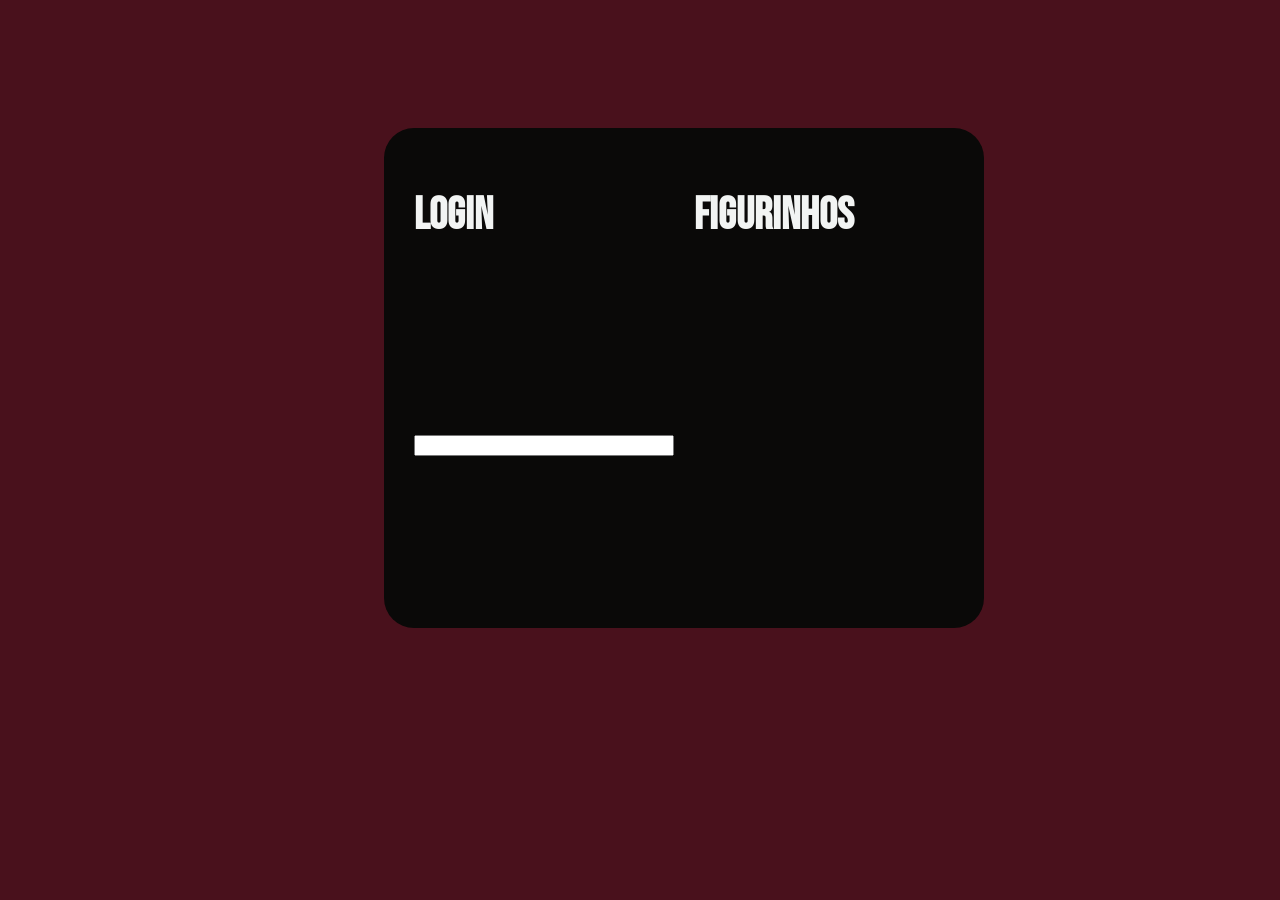
==== src/main/resources/static/index.html @ 8f85d861 "verção 1.0.1/ adição de html,css,js/ dia: 29.05.26" ====
<!DOCTYPE html>
<html lang="en">
<head>
    <meta charset="UTF-8">
    <title>Title</title>
    <link rel="stylesheet" href="style.css">
    <link rel="preconnect" href="https://fonts.googleapis.com">
    <link rel="preconnect" href="https://fonts.gstatic.com" crossorigin>
    <link href="https://fonts.googleapis.com/css2?family=Bebas+Neue&display=swap" rel="stylesheet">
</head>
<body>
    <div id="login">
        <h1 id="titulo-login">Login</h1>
        <h1 id="subTitulo-login">figurinhos</h1>

        <input type="text">
    </div>
</body>
<script scr="script" defer></script>
</html>
---- src/main/resources/static/style.css ----
body {
    background-color: #49111c;
    margin: 0;
}

/* 1. CONFIGURAÇÃO DO CONTAINER PAI */
#login {
    background-color: #0a0908;

    width: 600px;
    height: 500px;

    margin-left: 30vw;
    margin-top: 10vw;
    border-radius: 30px;
    padding: 30px;
    box-sizing: border-box;

    /* Ativa o Grid */
    display: grid;
    /* Define duas colunas de tamanhos iguais */
    grid-template-columns: 1fr 1fr;
    /* Centraliza os elementos verticalmente dentro do espaço deles */
    align-items: start;
    gap: 20px;

    /* O MAPA DO SEU GRID: Aqui você diz quem fica do lado de quem */
    grid-template-areas:
        "esquerda direita";
}

/* 2. CONFIGURAÇÃO DOS FILHOS (DANDO OS NOMES ÀS ÁREAS) */

#titulo-login {
    color: #f2f4f3;
    font-size: 45px;
    text-align: start;
    font-family: "Bebas Neue", sans-serif;

    /* Vincula este elemento à área da esquerda no mapa */
    grid-area: esquerda;
}

#subTitulo-login {
    color: #f2f4f3;
    font-size: 45px;
    font-family: "Bebas Neue", sans-serif;

    /* Vincula este elemento à área da direita no mapa */
    grid-area: direita;
}
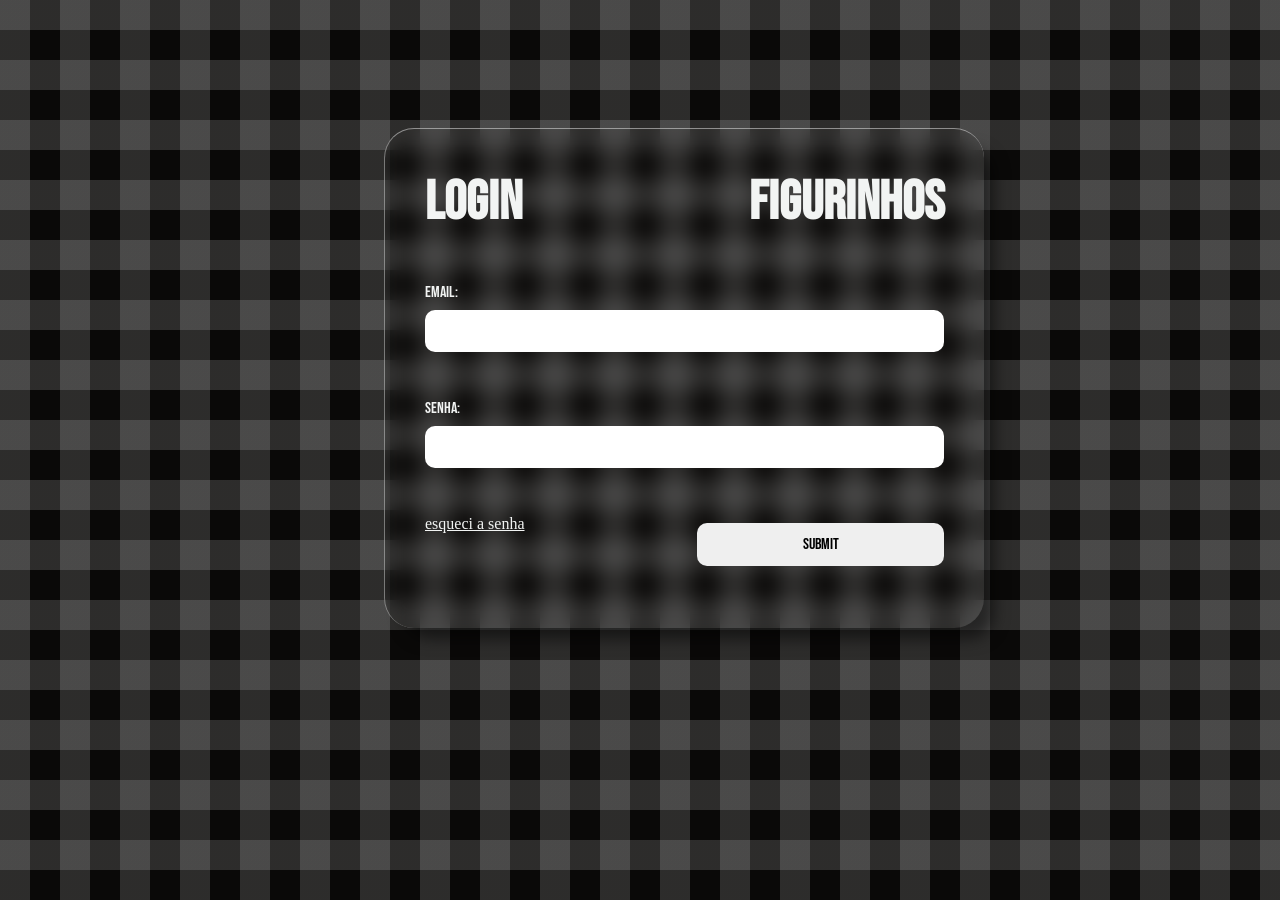
==== commit c276b113: "verção 1.0.2 /atualização do style e do index /dia: 29.05.26" ====
--- a/src/main/resources/static/index.html
+++ b/src/main/resources/static/index.html
@@ -11,10 +11,23 @@
 <body>
     <div id="login">
         <h1 id="titulo-login">Login</h1>
-        <h1 id="subTitulo-login">figurinhos</h1>
+        <h1 id="subTitulo-login">FIGURINHOS</h1>
 
-        <input type="text">
+        <div class="area-email">
+            <p style="color: #f2f4f3; margin: 0;">Email:</p>
+            <input type="text">
+        </div>
+
+        <a id="inp-esqueci-senha" href="esqueciSenha.html">esqueci a senha</a>
+
+        <div class="area-senha">
+            <p style="color: #f2f4f3; margin: 0;">senha:</p>
+            <input type="password">
+        </div>
+        <input type="submit" class="inp-submit">
     </div>
+
+
 </body>
 <script scr="script" defer></script>
 </html>
--- a/src/main/resources/static/style.css
+++ b/src/main/resources/static/style.css
@@ -1,53 +1,105 @@
+body {
+    margin: 0;
+    width: 80vw;
+    height: 80vh;
 
+    /* 1. A cor de fundo principal (os quadrados escuros) */
+    background-color: #0a0908;
 
-body {
-    background-color: #49111c;
-    margin: 0;
+    /* 2. O truque do Xadrez com Gradientes */
+    background-image:
+            linear-gradient(90deg, rgba(242, 244, 243, 0.15) 50%, transparent 50%),
+            linear-gradient(rgba(242, 244, 243, 0.15) 50%, transparent 50%);
+
+    /* 3. O tamanho de cada quadradinho do xadrez */
+    background-size: 60px 60px;
 }
 
-/* 1. CONFIGURAÇÃO DO CONTAINER PAI */
 #login {
-    background-color: #0a0908;
-
+    border-top: 1px solid #ffffff75;
+    border-left: 1px solid rgb(255 255 255 / 0.39);
+    backdrop-filter: blur(10px);
     width: 600px;
     height: 500px;
 
     margin-left: 30vw;
     margin-top: 10vw;
     border-radius: 30px;
-    padding: 30px;
+    padding: 40px; /* Aumentei um pouco o respiro interno */
     box-sizing: border-box;
 
-    /* Ativa o Grid */
     display: grid;
-    /* Define duas colunas de tamanhos iguais */
+    /* Mantém as duas colunas do topo onde estão os títulos */
     grid-template-columns: 1fr 1fr;
-    /* Centraliza os elementos verticalmente dentro do espaço deles */
+    /* Define o tamanho das 3 linhas: auto para os textos e 1fr para distribuir o espaço */
+    grid-template-rows: auto auto auto;
     align-items: start;
-    gap: 20px;
+    gap: 25px;
 
-    /* O MAPA DO SEU GRID: Aqui você diz quem fica do lado de quem */
+    /* O MAPA DO GRID: Repetir o nome faz o bloco ocupar as duas colunas */
     grid-template-areas:
-        "esquerda direita";
+        "esquerda     direita"
+        "campoEmail   campoEmail"
+        "campoSenha   campoSenha";
+
+    box-shadow: 15px 16px 15px -5px rgba(0,0,0,0.50);
 }
-
-/* 2. CONFIGURAÇÃO DOS FILHOS (DANDO OS NOMES ÀS ÁREAS) */
 
 #titulo-login {
     color: #f2f4f3;
-    font-size: 45px;
+    font-size: 55px; /* Ajustado para bater com o tamanho da sua imagem */
     text-align: start;
     font-family: "Bebas Neue", sans-serif;
-
-    /* Vincula este elemento à área da esquerda no mapa */
+    margin: 0;
     grid-area: esquerda;
 }
 
 #subTitulo-login {
     color: #f2f4f3;
-    font-size: 45px;
+    font-size: 55px;
+    font-family: "Bebas Neue", sans-serif;
+    margin: 0;
+    text-align: right; /* Joga o "FIGURINHOS" para o canto direito para alinhar bonito */
+    grid-area: direita;
+}
+
+/* Conecta a div do email à segunda linha inteira */
+.area-email {
     font-family: "Bebas Neue", sans-serif;
 
-    /* Vincula este elemento à área da direita no mapa */
-    grid-area: direita;
+    grid-area: campoEmail;
+}
+
+/* Conecta a div da senha à terceira linha inteira (embaixo do email) */
+.area-senha {
+    font-family: "Bebas Neue", sans-serif;
+
+    grid-area: campoSenha;
+}
+
+/* Ajustes para os inputs ocuparem a largura total da linha do grid */
+input {
+    width: 100%;
+    padding: 12px;
+    box-sizing: border-box;
+    border-radius: 10px;
+    border: none;
+    margin-top: 8px;
+    font-size: 16px;
+}
+
+#inp-esqueci-senha{
+    color: #f2f4f3;
+}
+
+.inp-submit{
+    font-family: "Bebas Neue", sans-serif;
+}
+.inp-submit:hover {
+    transition: 0.4s;
+    background-color: #838383;
+    border-radius: 5px;
+}
+.inp-submit:not(:hover) {
+    transition: 0.4s;
 }
